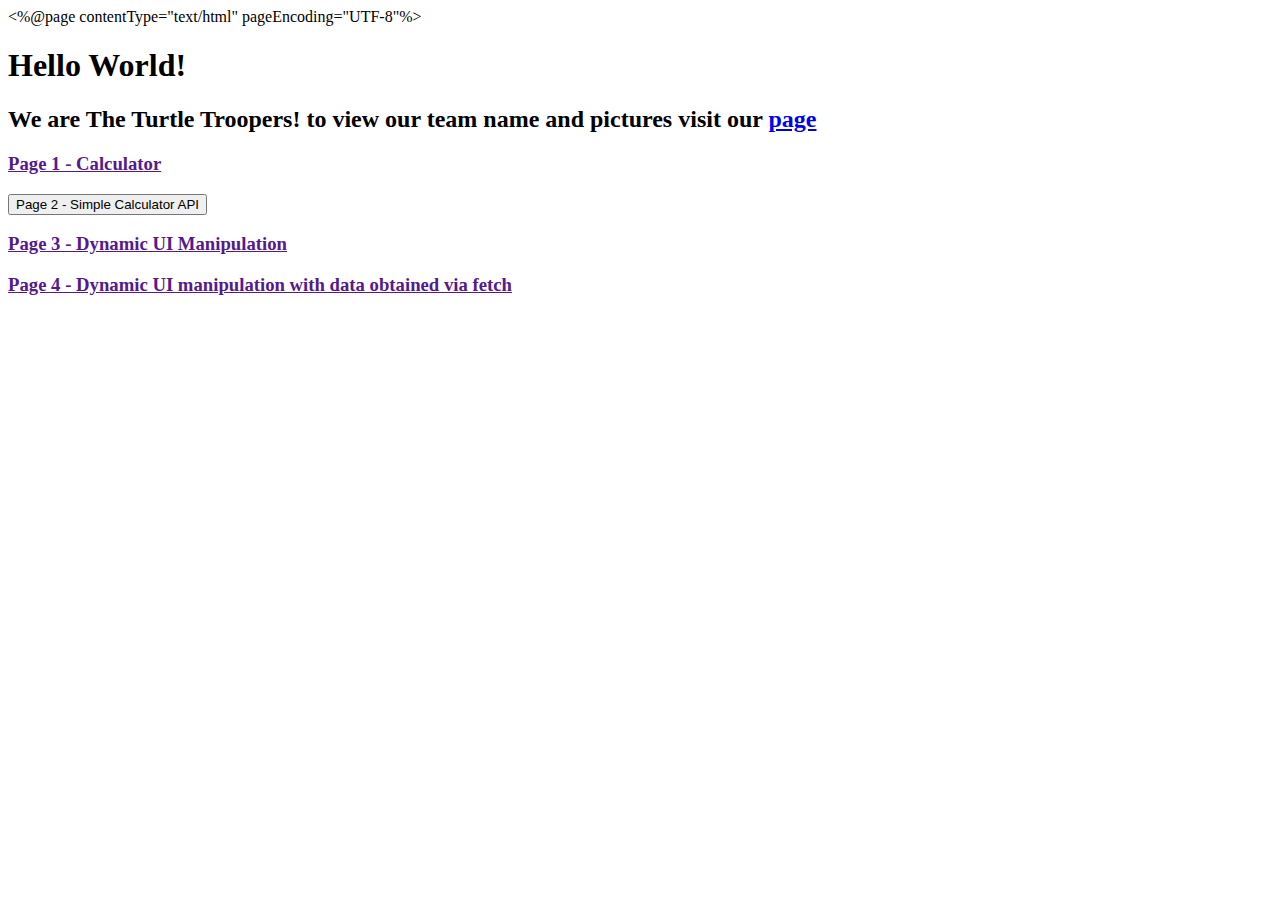
==== src/main/webapp/index.html @ 0d2d9d6a "LAM halped" ====
<%@page contentType="text/html" pageEncoding="UTF-8"%>
<!DOCTYPE html>
<html>
    <head>
        <meta http-equiv="Content-Type" content="text/html; charset=UTF-8">
        <title>JSP Page</title>
    </head>
    <body>
        <h1>Hello World!</h1>
        <h2>We are The Turtle Troopers! to view our team name and pictures visit our <a href="https://jesper3005.github.io/TTTAgenda/">page</a></h2>
        <h3><a href="">Page 1 - Calculator</a></h3>
        <h3>
            <form action="FrontController" method="POST" style="margin-right: 1%">
                <input type="hidden" name="command" value="api">
                <input type="submit" class="btn btn-outline-success" value="Page 2 - Simple Calculator API" />
            </form>
        </h3>
        <h3><a href="">Page 3 - Dynamic UI Manipulation</a></h3>
        <h3><a href="">Page 4 - Dynamic UI manipulation with data obtained via fetch</a></h3>
    </body>
</html>
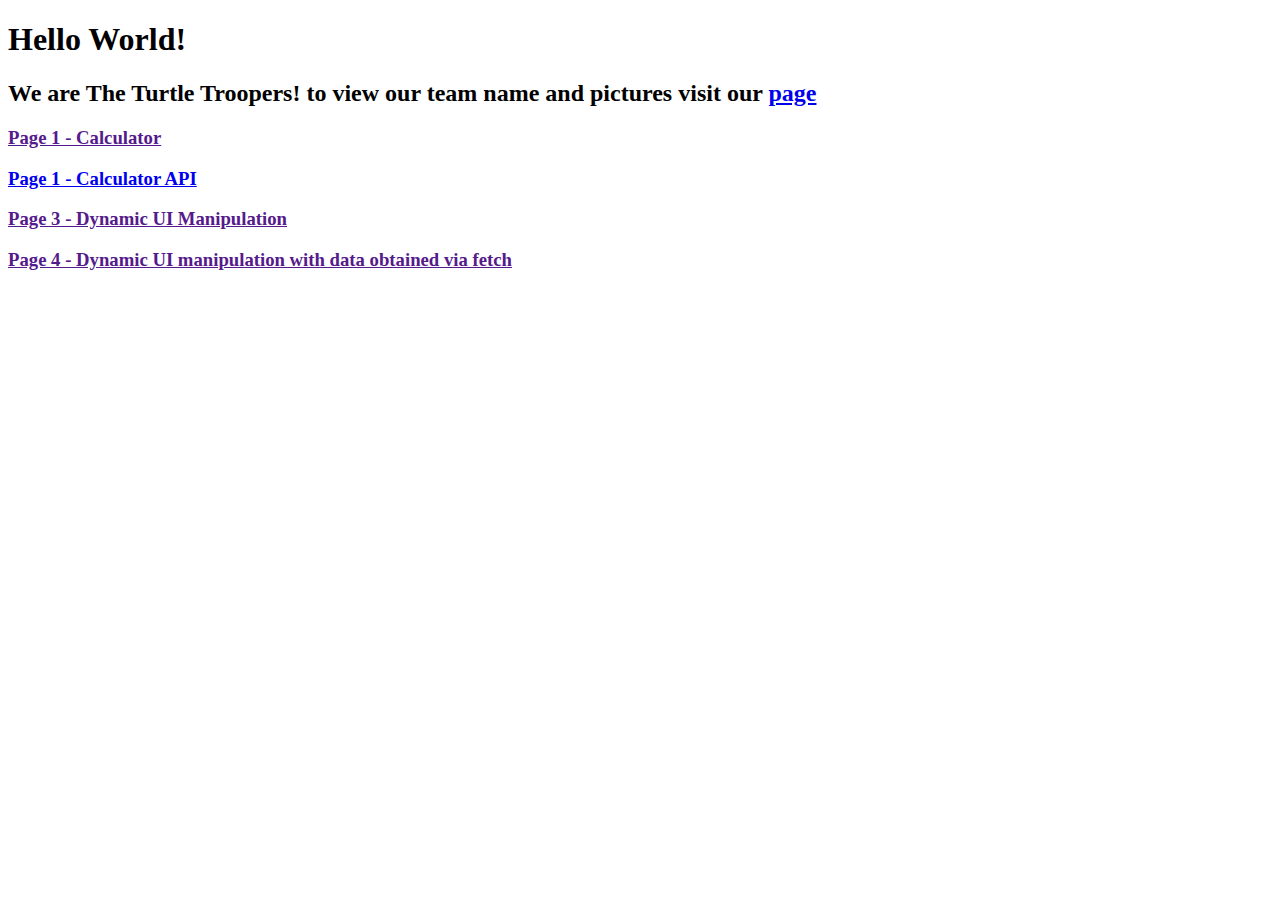
==== commit e8045648: "It works! :D" ====
--- a/src/main/webapp/index.html
+++ b/src/main/webapp/index.html
@@ -1,4 +1,3 @@
-<%@page contentType="text/html" pageEncoding="UTF-8"%>
 <!DOCTYPE html>
 <html>
     <head>
@@ -9,12 +8,7 @@
         <h1>Hello World!</h1>
         <h2>We are The Turtle Troopers! to view our team name and pictures visit our <a href="https://jesper3005.github.io/TTTAgenda/">page</a></h2>
         <h3><a href="">Page 1 - Calculator</a></h3>
-        <h3>
-            <form action="FrontController" method="POST" style="margin-right: 1%">
-                <input type="hidden" name="command" value="api">
-                <input type="submit" class="btn btn-outline-success" value="Page 2 - Simple Calculator API" />
-            </form>
-        </h3>
+        <h3><a href="https://dueinator.dk/calculator/calculator.html">Page 1 - Calculator API</a></h3>
         <h3><a href="">Page 3 - Dynamic UI Manipulation</a></h3>
         <h3><a href="">Page 4 - Dynamic UI manipulation with data obtained via fetch</a></h3>
     </body>
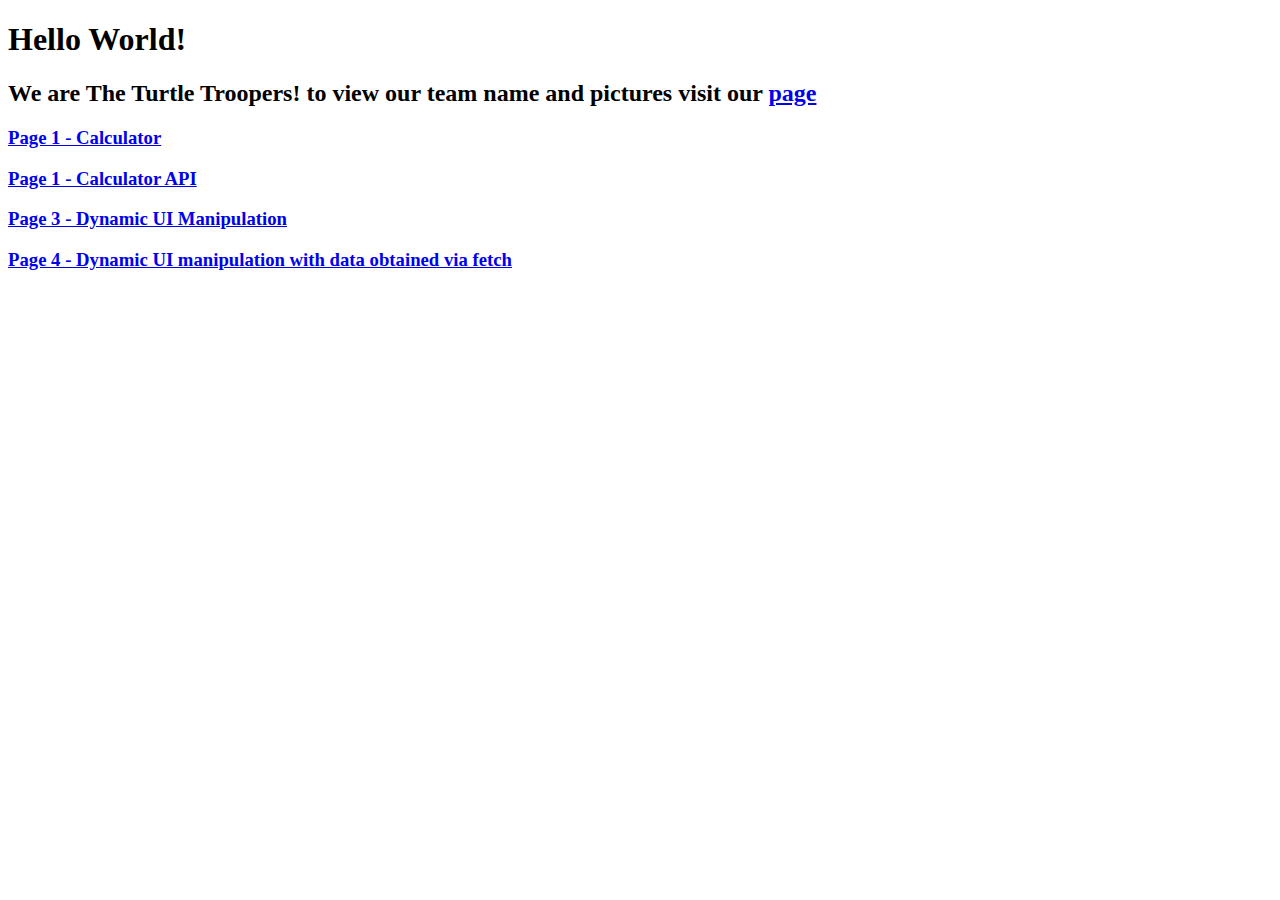
==== commit d4d8f5fc: "update" ====
--- a/src/main/webapp/index.html
+++ b/src/main/webapp/index.html
@@ -7,9 +7,9 @@
     <body>
         <h1>Hello World!</h1>
         <h2>We are The Turtle Troopers! to view our team name and pictures visit our <a href="https://jesper3005.github.io/TTTAgenda/">page</a></h2>
-        <h3><a href="">Page 1 - Calculator</a></h3>
+        <h3><a href="https://dueinator.dk/calculator/calc.html">Page 1 - Calculator</a></h3>
         <h3><a href="https://dueinator.dk/calculator/calculator.html">Page 1 - Calculator API</a></h3>
-        <h3><a href="">Page 3 - Dynamic UI Manipulation</a></h3>
-        <h3><a href="">Page 4 - Dynamic UI manipulation with data obtained via fetch</a></h3>
+        <h3><a href="https://dueinator.dk/calculator/dynamic.html">Page 3 - Dynamic UI Manipulation</a></h3>
+        <h3><a href="https://dueinator.dk/calculator/dynamicData.html">Page 4 - Dynamic UI manipulation with data obtained via fetch</a></h3>
     </body>
 </html>
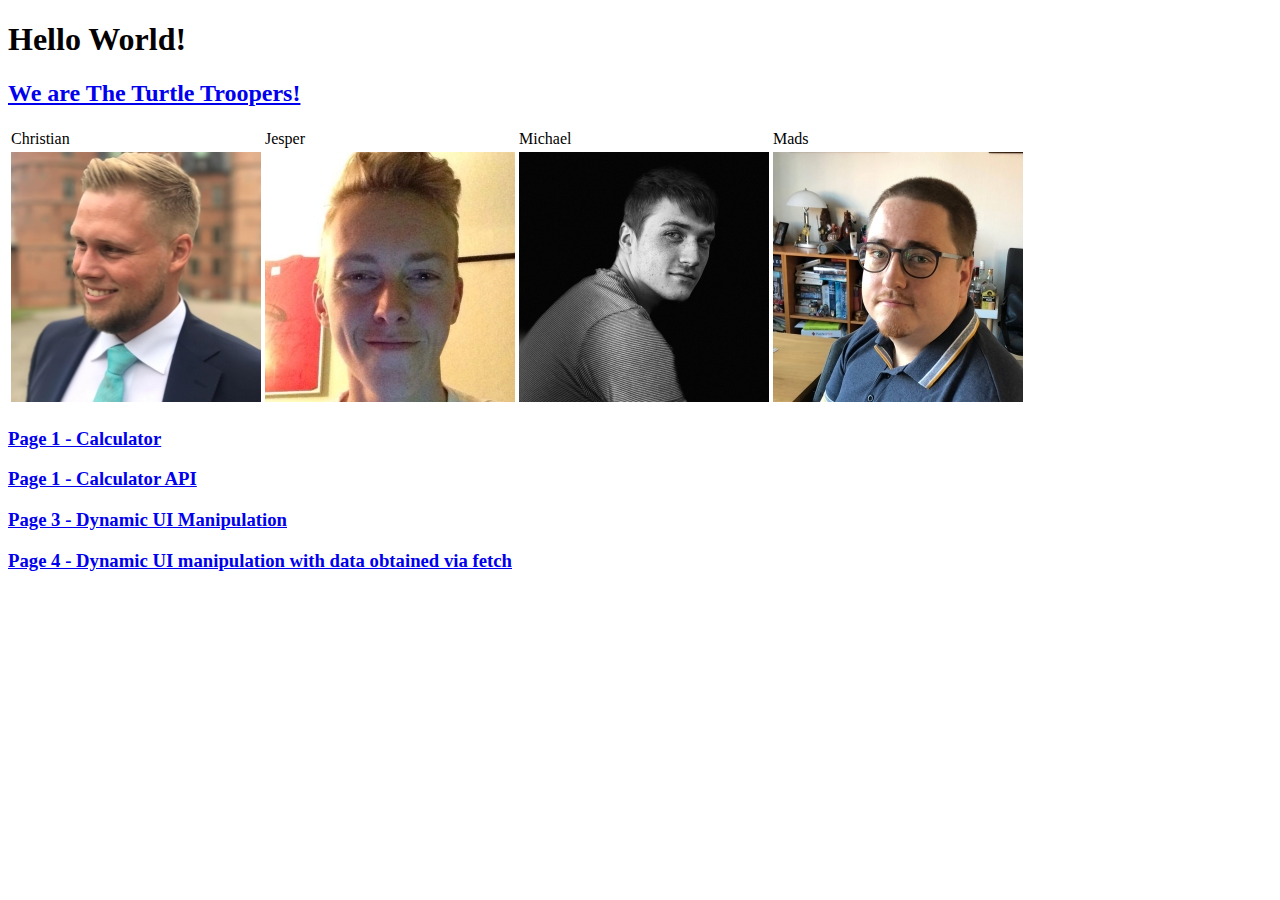
==== commit f29e83b8: "update" ====
--- a/src/main/webapp/index.html
+++ b/src/main/webapp/index.html
@@ -6,7 +6,20 @@
     </head>
     <body>
         <h1>Hello World!</h1>
-        <h2>We are The Turtle Troopers! to view our team name and pictures visit our <a href="https://jesper3005.github.io/TTTAgenda/">page</a></h2>
+        <h2><a href="https://jesper3005.github.io/TTTAgenda/">We are The Turtle Troopers!</a></h2>
+        <table>
+            <tr>
+                <td>Christian</td>
+                <td>Jesper</td>
+                <td>Michael</td>
+                <td>Mads</td>
+            </tr><tr>
+                <td><img src="Assets/Images/Christian.jpg" alt=""/></td>
+                <td><img src="Assets/Images/Jesper.jpg" alt=""/></td>
+                <td><img src="Assets/Images/Michael.jpg" alt=""/></td>
+                <td><img src="Assets/Images/Mads.jpg" alt=""/></td>
+            </tr>
+        </table>
         <h3><a href="https://dueinator.dk/calculator/calc.html">Page 1 - Calculator</a></h3>
         <h3><a href="https://dueinator.dk/calculator/calculator.html">Page 1 - Calculator API</a></h3>
         <h3><a href="https://dueinator.dk/calculator/dynamic.html">Page 3 - Dynamic UI Manipulation</a></h3>
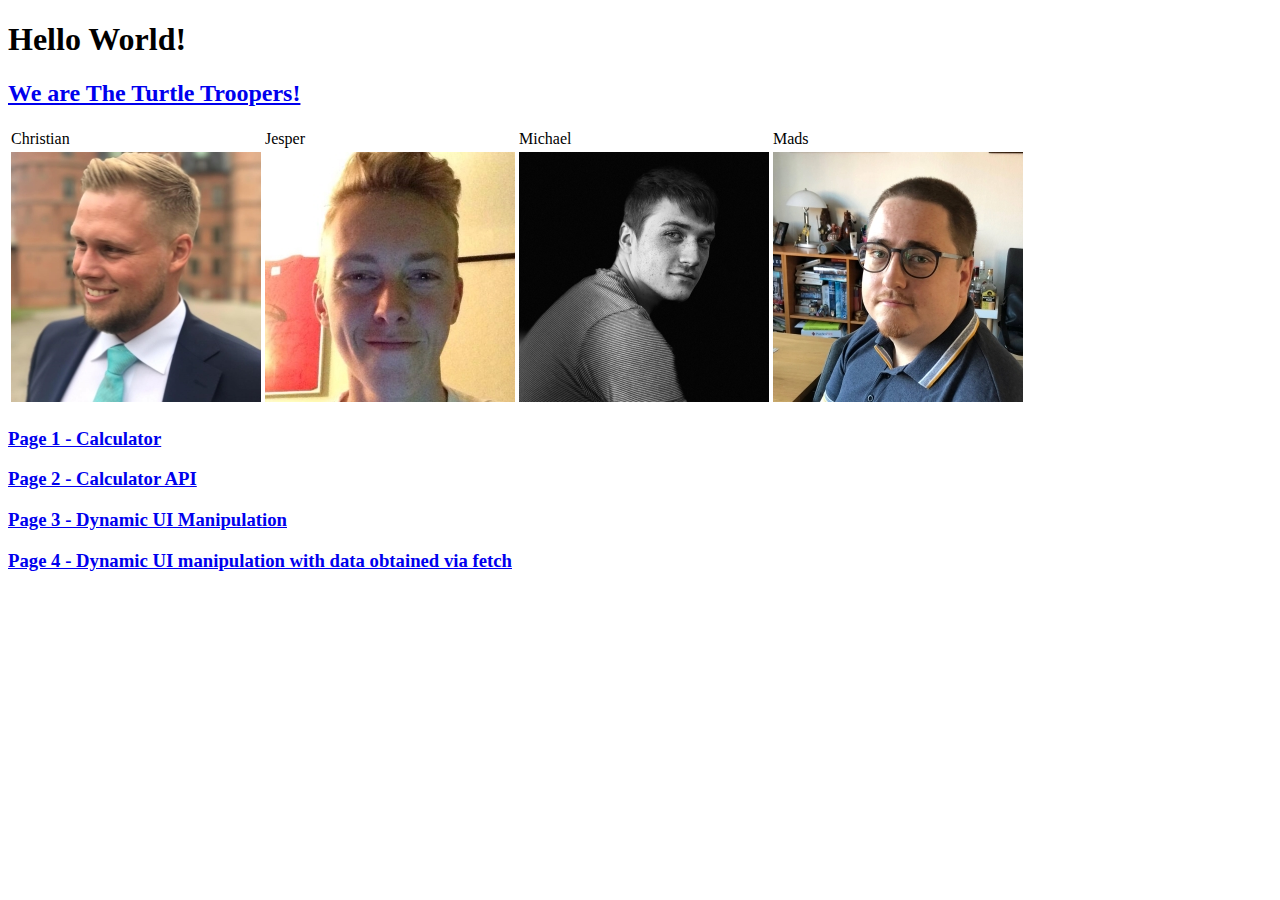
==== commit 606b796e: "added page3" ====
--- a/src/main/webapp/index.html
+++ b/src/main/webapp/index.html
@@ -21,7 +21,7 @@
             </tr>
         </table>
         <h3><a href="https://dueinator.dk/calculator/calc.html">Page 1 - Calculator</a></h3>
-        <h3><a href="https://dueinator.dk/calculator/calculator.html">Page 1 - Calculator API</a></h3>
+        <h3><a href="https://dueinator.dk/calculator/calculator.html">Page 2 - Calculator API</a></h3>
         <h3><a href="https://dueinator.dk/calculator/dynamic.html">Page 3 - Dynamic UI Manipulation</a></h3>
         <h3><a href="https://dueinator.dk/calculator/dynamicData.html">Page 4 - Dynamic UI manipulation with data obtained via fetch</a></h3>
     </body>
